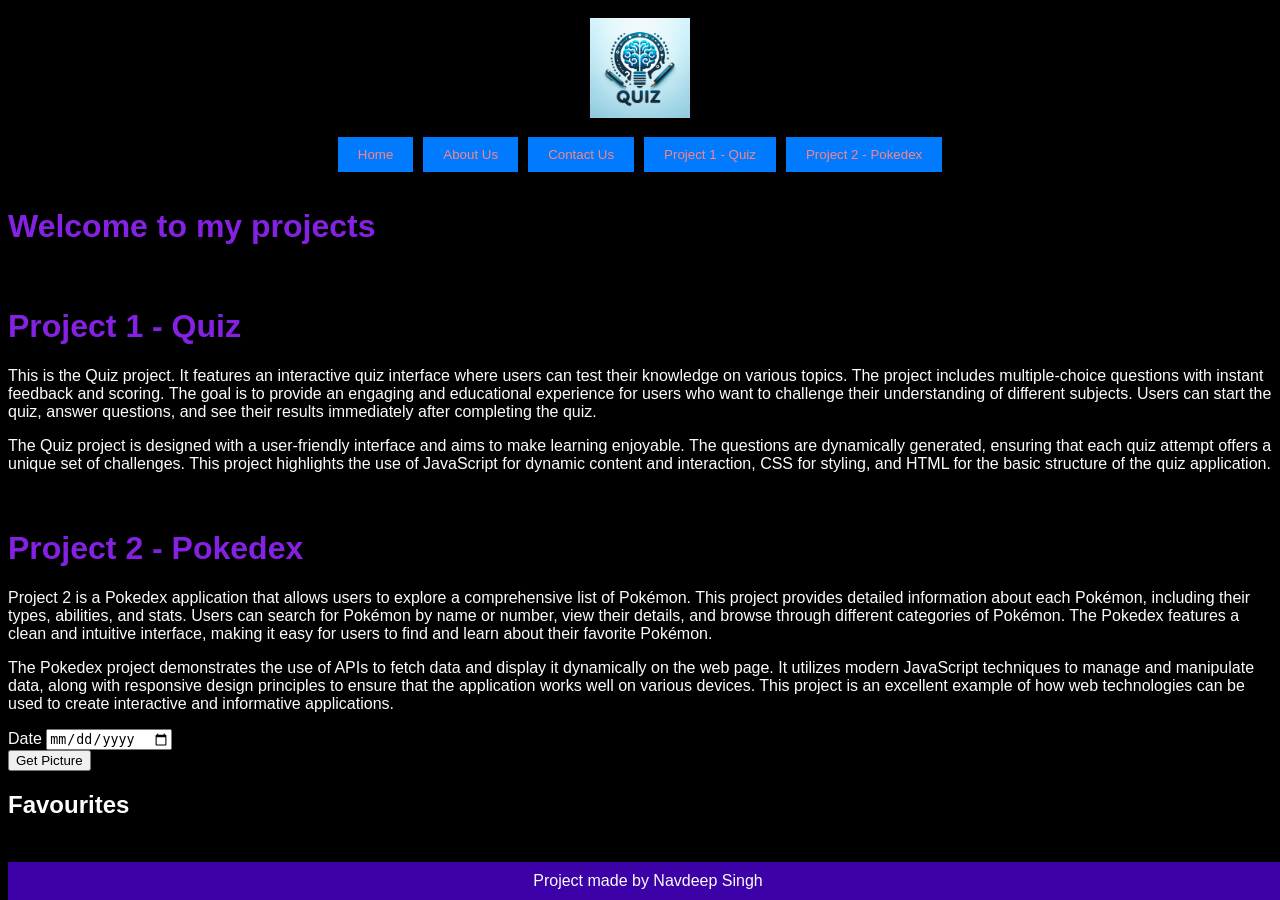
==== index.html @ 40319732 "Add files via upload" ====
<!DOCTYPE html>
<html lang="en">
<head>
    <meta charset="UTF-8">
    <meta name="viewport" content="width=device-width, initial-scale=1.0">
    <title>Astronomy Picture of the Day</title>
    <link rel="stylesheet" href="STYLE.CSS">
</head>
<body>
    <header>
        <div class="logo-container">
            <img src="LOGO.png" alt="Logo" class="logo"> 
        </div>
        <nav class="button-container">
            <button class="nav-button" onclick="window.location.href='index.html'">Home</button>
            <button class="nav-button" onclick="window.location.href='about.html'">About Us</button>
            <button class="nav-button" onclick="window.location.href='contact.html'">Contact Us</button>
            
            <button class="nav-button" onclick="window.location.href='quiz.html'">Project 1 - Quiz</button>
            <button class="nav-button" onclick="window.location.href='Pokemon.html'">Project 2 - Pokedex</button>
        </nav>
    </header>
<h1> Welcome to my projects</h1>
    <main class="container my-4">
        <h1>Project 1 - Quiz</h1>
        <p>This is the Quiz project. It features an interactive quiz interface where users can test their knowledge on various topics. The project includes multiple-choice questions with instant feedback and scoring. The goal is to provide an engaging and educational experience for users who want to challenge their understanding of different subjects. Users can start the quiz, answer questions, and see their results immediately after completing the quiz.</p>
        <p>The Quiz project is designed with a user-friendly interface and aims to make learning enjoyable. The questions are dynamically generated, ensuring that each quiz attempt offers a unique set of challenges. This project highlights the use of JavaScript for dynamic content and interaction, CSS for styling, and HTML for the basic structure of the quiz application.</p>
    </main>

    <main class="container my-4">
        <h1>Project 2 - Pokedex</h1>
        <p>Project 2 is a Pokedex application that allows users to explore a comprehensive list of Pokémon. This project provides detailed information about each Pokémon, including their types, abilities, and stats. Users can search for Pokémon by name or number, view their details, and browse through different categories of Pokémon. The Pokedex features a clean and intuitive interface, making it easy for users to find and learn about their favorite Pokémon.</p>
        <p>The Pokedex project demonstrates the use of APIs to fetch data and display it dynamically on the web page. It utilizes modern JavaScript techniques to manage and manipulate data, along with responsive design principles to ensure that the application works well on various devices. This project is an excellent example of how web technologies can be used to create interactive and informative applications.</p>
    </main>
    
        
        
        <form id="dateForm" class="form-inline justify-content-center mb-4">
            <div class="form-group mx-sm-3 mb-2">
                <label for="dateInput" class="sr-only">Date</label>
                <input type="date" class="form-control" id="dateInput" required>
            </div>
            <button type="submit" class="btn btn-primary mb-2">Get Picture</button>
        </form>

        <div id="pictureDisplay" class="text-center"></div>

        <h2 class="text-center mt-5">Favourites</h2>
        <div id="favouritesDisplay" class="row"></div>
    </main>

    <footer>Project made by Navdeep Singh </footer>

    <script src="SCRIPY.JS"></script>
</body>
</html>
---- STYLE.CSS ----
body {
    font-family: Arial, sans-serif;
    background-color: black;
    background-size: cover;
    background-position: center;
    background-attachment: fixed;
    color: #fcfcfb; /* Make text white for better visibility on dark background */
}

header {
    display: flex;
    flex-direction: column;
    align-items: center;
    background: rgba(0, 0, 0, 0.7); /* Semi-transparent background */
    padding: 10px 20px;
}
h1{ 
    color: #8521e2;
}
.logo-container {
    margin-bottom: 10px;
}

.logo {
    max-width: 100px;
    height: auto;
}

.button-container {
    display: flex;
    justify-content: center;
    flex-wrap: wrap;
}


.nav-button, .project-button {
    background-color: #007bff;
    color: rgb(250, 133, 133);
    border: none;
    padding: 10px 20px;
    margin: 5px;
    cursor: pointer;
}

.nav-button:hover, .project-button:hover {
    background-color: #a2e4ec;
}

footer {
    text-align: center;
    background: rgba(86, 3, 240, 0.7); /* Semi-transparent background */
    padding: 10px 0;
    position: fixed;
    bottom: 0;
    width: 100%;
}

main {
    padding-top: 20px; /* Add some padding to avoid overlap with the fixed footer */
}
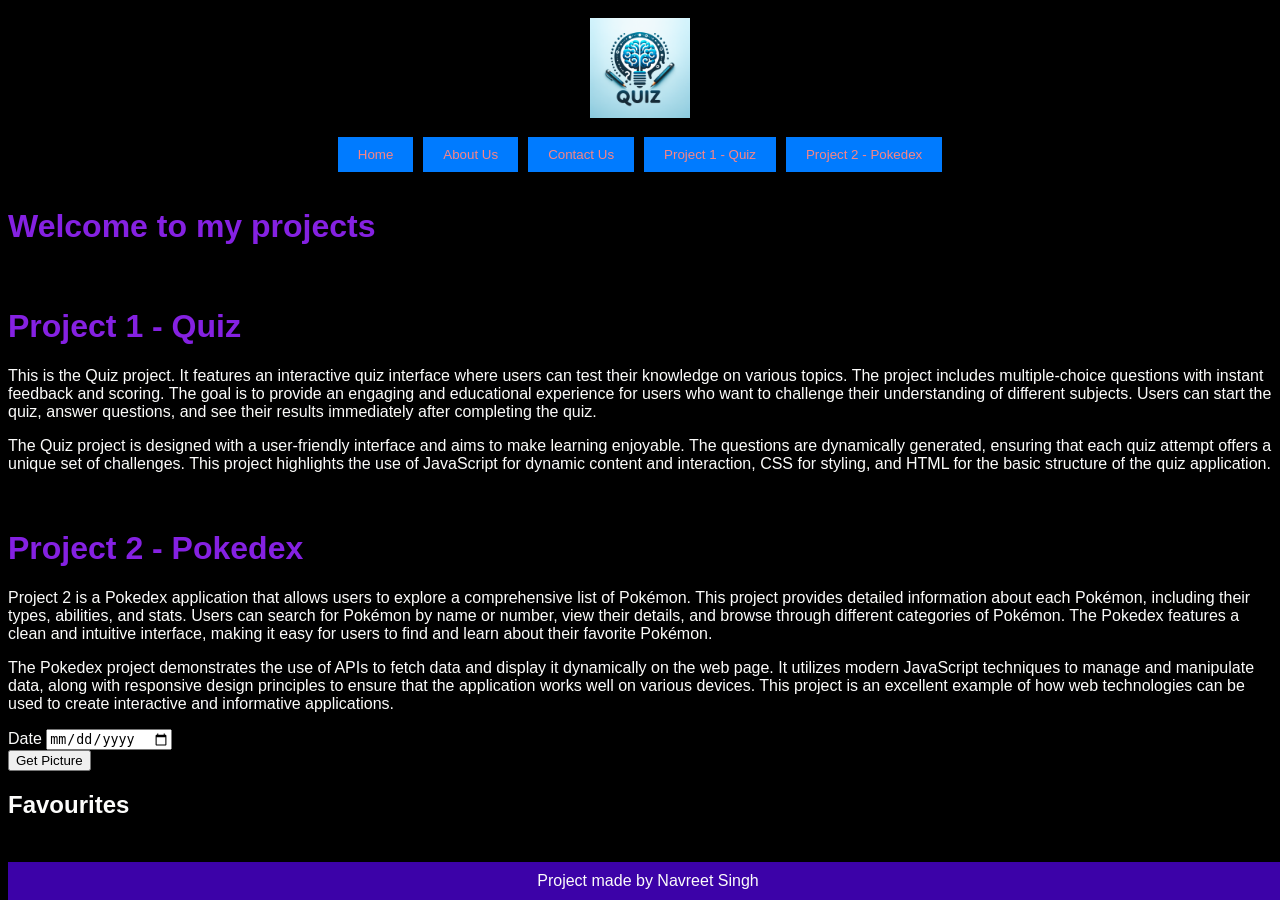
==== commit 4a10f568: "Update index.html" ====
--- a/index.html
+++ b/index.html
@@ -49,8 +49,8 @@
         <div id="favouritesDisplay" class="row"></div>
     </main>
 
-    <footer>Project made by Navdeep Singh </footer>
+    <footer>Project made by Navreet Singh </footer>
 
     <script src="SCRIPY.JS"></script>
 </body>
-</html>+</html>
